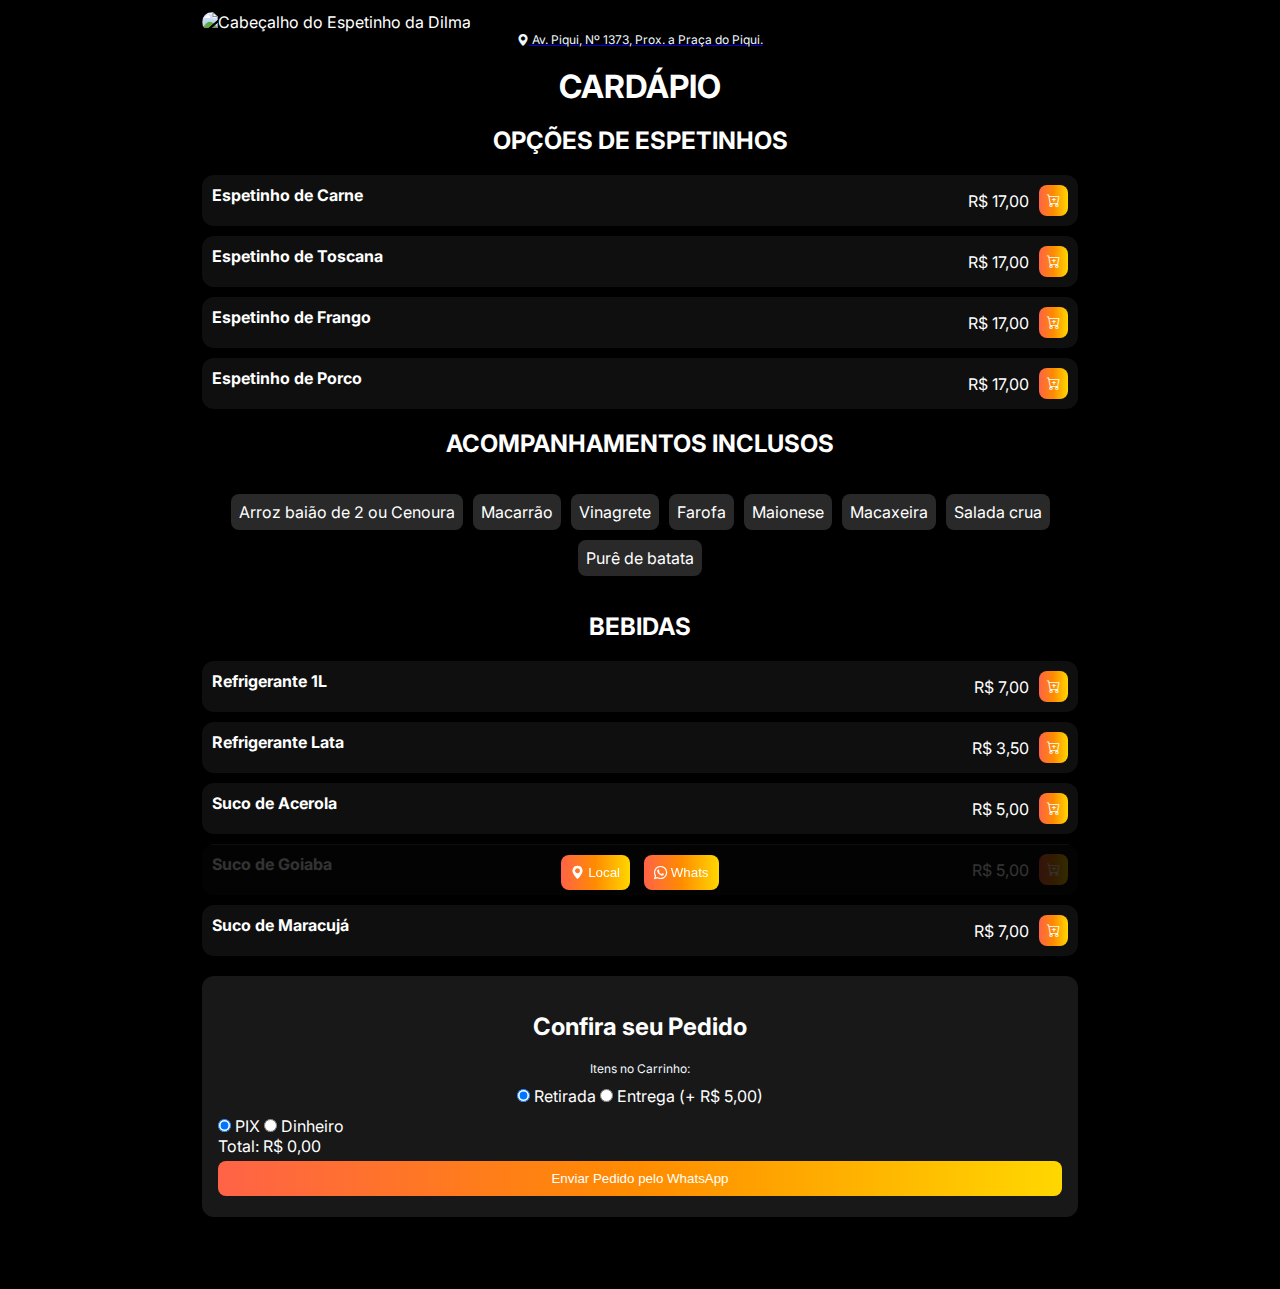
==== index.html @ 57ecaf7d "Add files via upload" ====
<!DOCTYPE html>
<html lang="pt-br">
<head>
    <meta charset="UTF-8">
    <meta name="viewport" content="width=device-width, initial-scale=1.0">
    <title>Espetinho da Dilma</title>
    <link rel="stylesheet" href="https://cdn.jsdelivr.net/npm/bootstrap-icons@1.11.3/font/bootstrap-icons.min.css">
    <link href="https://fonts.googleapis.com/css2?family=Inter:wght@400;600&display=swap" rel="stylesheet">
    <link rel="stylesheet" href="style.css">
    <link rel="icon" type="image/png" sizes="32x32" href="imagens/favicon.png">
</head>
<body>
    <header>
        <div class="header-topo">
            <img src="imagens/HEADER-TOPO.png" alt="Cabeçalho do Espetinho da Dilma">
        </div>
    </header>

    <main>
        <a href="https://maps.app.goo.gl/KrtFQsqMUZtaLLMb8">
            <p><i class="bi bi-geo-alt-fill"></i> Av. Piqui, Nº 1373, Prox. a Praça do Piqui.</p>
        </a>
        <h1>CARDÁPIO</h1>

        <!-- Seção de Espetinhos -->
        <section class="container-principal">
            <h2 class="titulo-opcs">OPÇÕES DE ESPETINHOS</h2>
            <div class="item" data-id="1" data-categoria="espetinho">
                <span><strong>Espetinho de Carne</strong></span>
                <div class="valorecarrinho">
                    <span>R$ 17,00</span>
                    <button class="adicionar-carrinho"><i class="bi bi-cart-plus"></i></button>
                </div>
            </div>
            <div class="item" data-id="2" data-categoria="espetinho">
                <span><strong>Espetinho de Toscana</strong></span>
                <div class="valorecarrinho">
                    <span>R$ 17,00</span>
                    <button class="adicionar-carrinho"><i class="bi bi-cart-plus"></i></button>
                </div>
            </div>
            <div class="item" data-id="3" data-categoria="espetinho">
                <span><strong>Espetinho de Frango</strong></span>
                <div class="valorecarrinho">
                    <span>R$ 17,00</span>
                    <button class="adicionar-carrinho"><i class="bi bi-cart-plus"></i></button>
                </div>
            </div>
            <div class="item" data-id="4" data-categoria="espetinho">
                <span><strong>Espetinho de Porco</strong></span>
                <div class="valorecarrinho">
                    <span>R$ 17,00</span>
                    <button class="adicionar-carrinho"><i class="bi bi-cart-plus"></i></button>
                </div>
            </div>
        </section>

        <!-- Seção de Acompanhamentos -->
        <h2 class="titulo-opcs">ACOMPANHAMENTOS INCLUSOS</h2>
        <div class="items">
            <span class="spanitem">Arroz baião de 2 ou Cenoura</span>
            <span class="spanitem">Macarrão</span>
            <span class="spanitem">Vinagrete</span>
            <span class="spanitem">Farofa</span>
            <span class="spanitem">Maionese</span>
            <span class="spanitem">Macaxeira</span>
            <span class="spanitem">Salada crua</span>
            <span class="spanitem">Purê de batata</span>
        </div>

        <!-- Seção de Bebidas -->
        <section class="container-principal">
            <h2 class="titulo-opcs">BEBIDAS</h2>
            <div class="item" data-id="5" data-categoria="bebida">
                <span><strong>Refrigerante 1L</strong></span>
                <div class="valorecarrinho">
                    <span>R$ 7,00</span>
                    <button class="adicionar-carrinho"><i class="bi bi-cart-plus"></i></button>
                </div>
            </div>
            <div class="item" data-id="6" data-categoria="bebida">
                <span><strong>Refrigerante Lata</strong></span>
                <div class="valorecarrinho">
                    <span>R$ 3,50</span>
                    <button class="adicionar-carrinho"><i class="bi bi-cart-plus"></i></button>
                </div>
            </div>
            <div class="item" data-id="8" data-categoria="bebida">
                <span><strong>Suco de Acerola</strong></span>
                <div class="valorecarrinho">
                    <span>R$ 5,00</span>
                    <button class="adicionar-carrinho"><i class="bi bi-cart-plus"></i></button>
                </div>
            </div>
            <div class="item" data-id="9" data-categoria="bebida">
                <span><strong>Suco de Goiaba</strong></span>
                <div class="valorecarrinho">
                    <span>R$ 5,00</span>
                    <button class="adicionar-carrinho"><i class="bi bi-cart-plus"></i></button>
                </div>
            </div>
            <div class="item" data-id="10" data-categoria="bebida">
                <span><strong>Suco de Maracujá</strong></span>
                <div class="valorecarrinho">
                    <span>R$ 7,00</span>
                    <button class="adicionar-carrinho"><i class="bi bi-cart-plus"></i></button>
                </div>
            </div>
        </section>

        <!-- Carrinho de Compras -->
        <div class="conferirpedido">
            <h2>Confira seu Pedido</h2>
            <div class="pedidos">
                <p>Itens no Carrinho:</p>
                <ul id="lista-carrinho"></ul>

                <!-- Opção de entrega -->
                <div id="tipo-entrega">
                    <label>
                        <input type="radio" name="tipo-entrega" value="retirada" checked> Retirada
                    </label>
                    <label>
                        <input type="radio" name="tipo-entrega" value="entrega"> Entrega (+ R$ 5,00)
                    </label>
                </div>

                <!-- Campo de endereço (aparece apenas se for entrega) -->
                <div id="endereco-entrega" style="display: none;">
                    <input type="text" id="endereco" placeholder="Digite seu endereço">
                </div>

                <!-- Campo de observação (aparece apenas se for entrega) -->
                <div id="observacao" style="display: none;">
                    <textarea id="observacao-texto" placeholder="Alguma observação?"></textarea>
                </div>

                <!-- Forma de pagamento -->
                <div id="forma-pagamento">
                    <label>
                        <input type="radio" name="forma-pagamento" value="pix" checked> PIX
                    </label>
                    <label>
                        <input type="radio" name="forma-pagamento" value="dinheiro"> Dinheiro
                    </label>
                </div>

                <!-- Campo para troco (aparece apenas se for dinheiro) -->
                <div id="troco" style="display: none;">
                    <input type="text" id="valor-troco" placeholder="Valor do troco (opcional)">
                </div>

                <span id="total-pedido">Total: R$ 0,00</span>
                <button id="enviar-whatsapp">Enviar Pedido pelo WhatsApp</button>
            </div>
        </div>
    </main>

    <!-- Menu Inferior -->
    <footer class="menu-inferior">
        <nav>
            <button onclick="window.location.href='https://maps.app.goo.gl/KrtFQsqMUZtaLLMb8'">
                <i class="bi bi-geo-alt-fill"></i> Local
            </button>
            <button onclick="window.location.href='https://wa.me/559992153859'">
                <i class="bi bi-whatsapp"></i> Whats
            </button>
        </nav>
    </footer>

    <div class="divissao"></div>

    <script src="script.js"></script>
</body>
</html>
---- style.css ----
* {
    margin: 0;
    padding: 0;
    box-sizing: border-box;
}

body {
    background-color: rgb(0, 0, 0);
    margin: 22px;
    font-family: 'Inter', sans-serif;
    color: white;
    max-width: 100vh;
    margin: 0 auto;
    padding: 12px;
}

p {
    text-align: center;
    color: aliceblue;
    font-size: 9pt;
    text-decoration: none;
    border: none;
}

p a {
    text-decoration: none;
    border: none;
    direction: none;
}

.header-topo img {
    width: 100%;
    height: auto;
    border-radius: 12px;
}

h1, h2 {
    text-align: center;
    margin: 20px 0;
}

.container-principal {
    max-width: 100%;
    margin: 0 auto;
}

.item {
    display: flex;
    justify-content: space-between;
    background-color: rgb(15, 15, 15);
    border-radius: 12px;
    padding: 10px;
    margin: 10px 0;
}

.valorecarrinho {
    display: flex;
    gap: 10px;
    align-items: center;
}

.adicionar-carrinho {
    background: linear-gradient(to right, #ff6347, #ff8c00, #ffd700);
    border: none;
    padding: 8px;
    border-radius: 8px;
    cursor: pointer;
    color: white;
}

.items {
    display: flex;
    flex-wrap: wrap;
    gap: 10px;
    justify-content: center;
    padding: 16px;
}

.spanitem {
    background-color: rgb(41, 41, 41);
    border-radius: 8px;
    padding: 8px;
}

.conferirpedido {
    margin-top: 20px;
    padding: 16px;
    background-color: rgb(24, 24, 24);
    border-radius: 12px;
}

#lista-carrinho {
    list-style: none;
    margin: 10px 0;
}

#lista-carrinho li {
    display: flex;
    justify-content: space-between;
    align-items: center;
    padding: 8px;
    background-color: rgb(41, 41, 41);
    border-radius: 8px;
    margin: 5px 0;
}

#lista-carrinho button {
    background: #ff6347;
    border: none;
    padding: 4px 8px;
    border-radius: 4px;
    cursor: pointer;
    color: white;
}

#tipo-entrega {
    margin: 10px 0;
    text-align: center;
}

#endereco-entrega input {
    width: 100%;
    padding: 8px;
    border-radius: 8px;
    border: none;
    margin: 10px 0;
}

#finalizar-pedido, #enviar-whatsapp {
    background: linear-gradient(to right, #ff6347, #ff8c00, #ffd700);
    border: none;
    padding: 10px;
    border-radius: 8px;
    cursor: pointer;
    color: white;
    width: 100%;
    margin: 5px 0;
}

.menu-inferior {
    position: fixed;
    bottom: 0;
    left: 0;
    width: 100%;
    background-color: rgba(0, 0, 0, 0.8);
    padding: 10px;
    text-align: center;
}

.menu-inferior button {
    background: linear-gradient(to right, #ff6347, #ff8c00, #ffd700);
    border: none;
    padding: 10px;
    border-radius: 8px;
    cursor: pointer;
    color: white;
    margin: 0 5px;
}

.divissao {
    height: 60px;
}

/* Novos estilos para observação e troco */
#observacao textarea {
    width: 100%;
    padding: 8px;
    border-radius: 8px;
    border: none;
    margin: 10px 0;
    resize: vertical;
}

#troco input {
    width: 100%;
    padding: 8px;
    border-radius: 8px;
    border: none;
    margin: 10px 0;
}
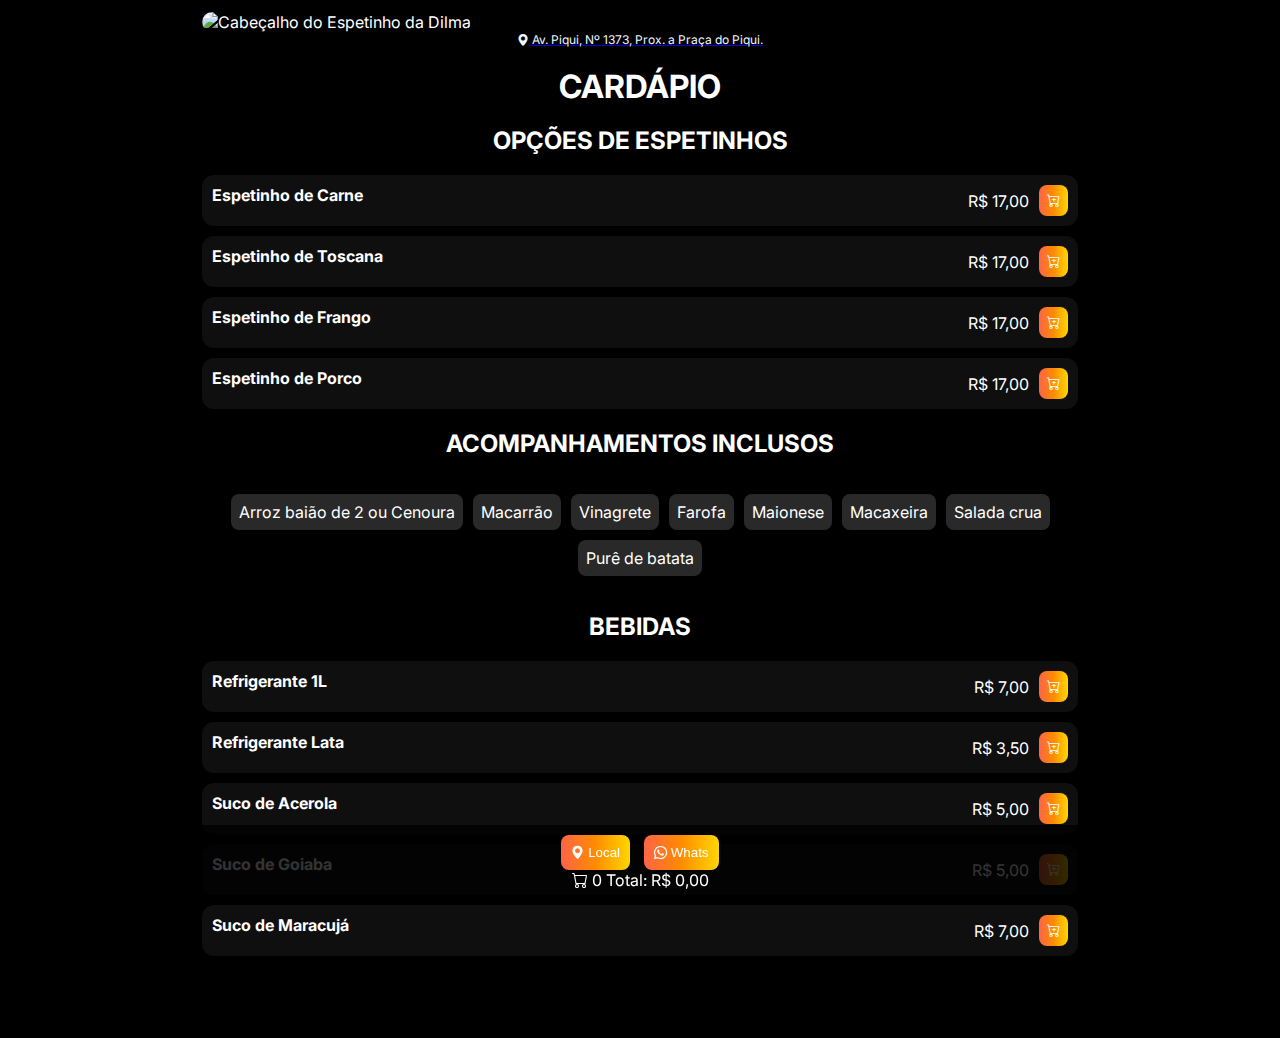
==== commit 03a0e170: "Update index.html" ====
--- a/index.html
+++ b/index.html
@@ -107,69 +107,25 @@
                 </div>
             </div>
         </section>
-
-        <!-- Carrinho de Compras -->
-        <div class="conferirpedido">
-            <h2>Confira seu Pedido</h2>
-            <div class="pedidos">
-                <p>Itens no Carrinho:</p>
-                <ul id="lista-carrinho"></ul>
-
-                <!-- Opção de entrega -->
-                <div id="tipo-entrega">
-                    <label>
-                        <input type="radio" name="tipo-entrega" value="retirada" checked> Retirada
-                    </label>
-                    <label>
-                        <input type="radio" name="tipo-entrega" value="entrega"> Entrega (+ R$ 5,00)
-                    </label>
-                </div>
-
-                <!-- Campo de endereço (aparece apenas se for entrega) -->
-                <div id="endereco-entrega" style="display: none;">
-                    <input type="text" id="endereco" placeholder="Digite seu endereço">
-                </div>
-
-                <!-- Campo de observação (aparece apenas se for entrega) -->
-                <div id="observacao" style="display: none;">
-                    <textarea id="observacao-texto" placeholder="Alguma observação?"></textarea>
-                </div>
-
-                <!-- Forma de pagamento -->
-                <div id="forma-pagamento">
-                    <label>
-                        <input type="radio" name="forma-pagamento" value="pix" checked> PIX
-                    </label>
-                    <label>
-                        <input type="radio" name="forma-pagamento" value="dinheiro"> Dinheiro
-                    </label>
-                </div>
-
-                <!-- Campo para troco (aparece apenas se for dinheiro) -->
-                <div id="troco" style="display: none;">
-                    <input type="text" id="valor-troco" placeholder="Valor do troco (opcional)">
-                </div>
-
-                <span id="total-pedido">Total: R$ 0,00</span>
-                <button id="enviar-whatsapp">Enviar Pedido pelo WhatsApp</button>
-            </div>
-        </div>
     </main>
 
-    <!-- Menu Inferior -->
+    <!-- Menu Inferior com Carrinho -->
     <footer class="menu-inferior">
-        <nav>
-            <button onclick="window.location.href='https://maps.app.goo.gl/KrtFQsqMUZtaLLMb8'">
-                <i class="bi bi-geo-alt-fill"></i> Local
-            </button>
-            <button onclick="window.location.href='https://wa.me/559992153859'">
-                <i class="bi bi-whatsapp"></i> Whats
-            </button>
-        </nav>
+        <button onclick="window.location.href='https://maps.app.goo.gl/KrtFQsqMUZtaLLMb8'">
+            <i class="bi bi-geo-alt-fill"></i> Local
+        </button>
+        <button onclick="window.location.href='https://wa.me/559992153859'">
+            <i class="bi bi-whatsapp"></i> Whats
+        </button>
+        <div class="carrinho-footer" onclick="window.location.href='pedido.html'">
+            <i class="bi bi-cart"></i>
+            <span id="contador-carrinho">0</span>
+            <span id="total-footer">Total: R$ 0,00</span>
+        </div>
     </footer>
 
     <div class="divissao"></div>
 
     <script src="script.js"></script>
 </body>
-</html>+</html>
